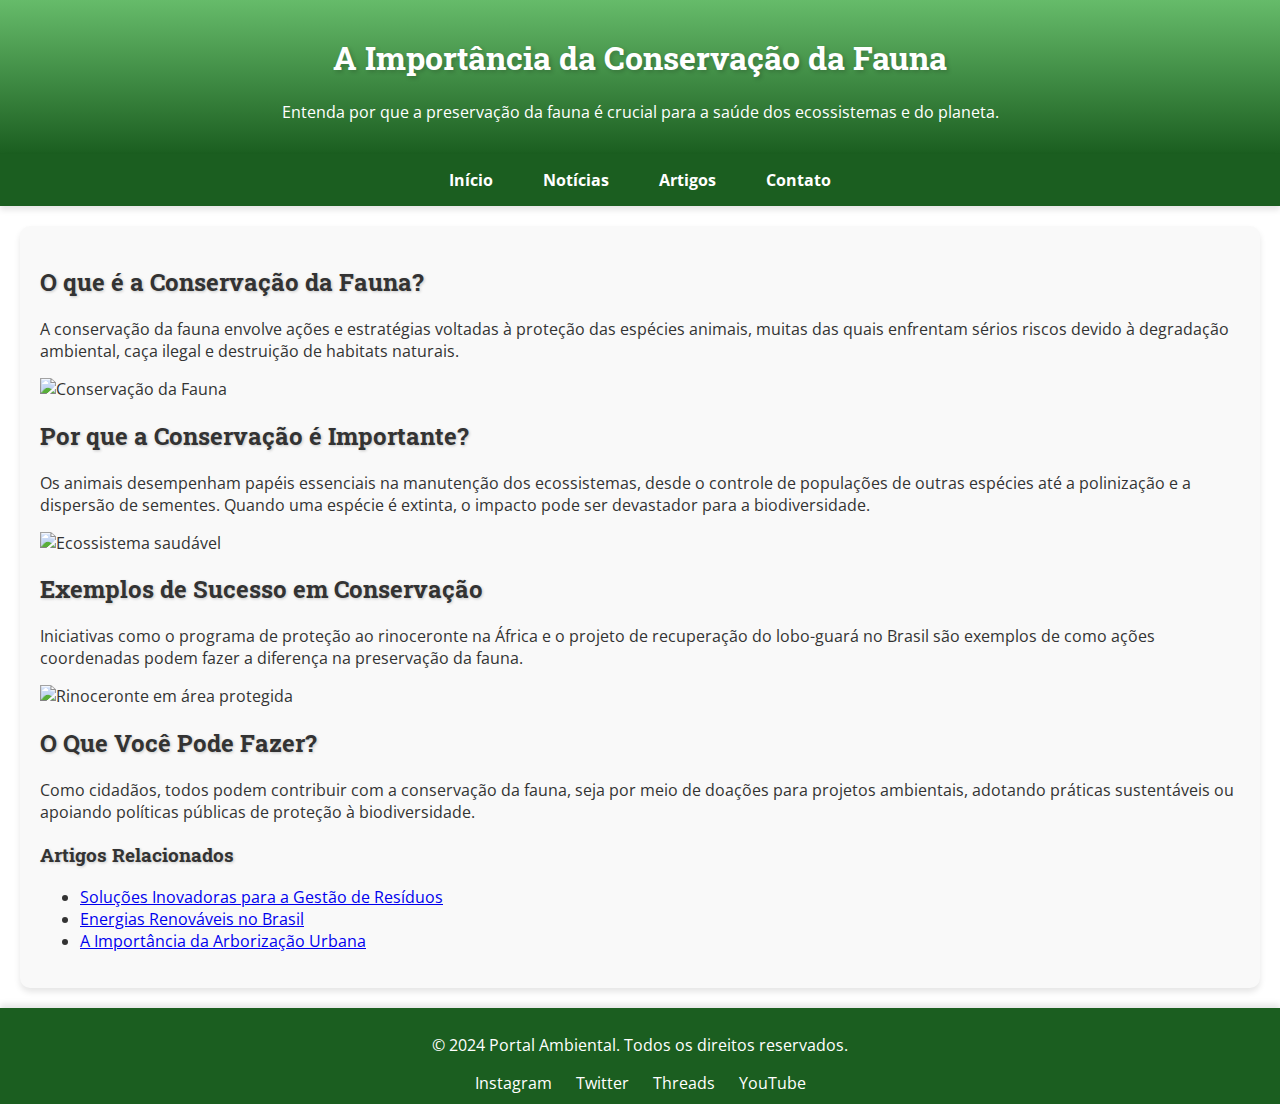
==== artigo01.html @ 21e8348b "criação do portal ambiental" ====
<!DOCTYPE html>
<html lang="pt-BR">
<head>
    <meta charset="UTF-8">
    <meta name="viewport" content="width=device-width, initial-scale=1.0">
    <title>Artigo - A Importância da Conservação da Fauna</title>
    <link rel="stylesheet" href="estilo.css">
</head>
<body>
    <header>
        <h1>A Importância da Conservação da Fauna</h1>
        <p>Entenda por que a preservação da fauna é crucial para a saúde dos ecossistemas e do planeta.</p>
    </header>

    <nav>
        <a href="index.html">Início</a>
        <a href="noticias.html">Notícias</a>
        <a href="artigos.html">Artigos</a>
        <a href="contato.html">Contato</a>
    </nav>

    <main class="container">
        <article class="full-article">
            <section class="article-content">
                <h2>O que é a Conservação da Fauna?</h2>
                <p>A conservação da fauna envolve ações e estratégias voltadas à proteção das espécies animais, muitas das quais enfrentam sérios riscos devido à degradação ambiental, caça ilegal e destruição de habitats naturais.</p>
                <img src="https://picsum.photos/1600/900?random=1" alt="Conservação da Fauna" class="article-image">
                
                <h2>Por que a Conservação é Importante?</h2>
                <p>Os animais desempenham papéis essenciais na manutenção dos ecossistemas, desde o controle de populações de outras espécies até a polinização e a dispersão de sementes. Quando uma espécie é extinta, o impacto pode ser devastador para a biodiversidade.</p>
                <img src="https://picsum.photos/1600/900?random=2" alt="Ecossistema saudável" class="article-image">

                <h2>Exemplos de Sucesso em Conservação</h2>
                <p>Iniciativas como o programa de proteção ao rinoceronte na África e o projeto de recuperação do lobo-guará no Brasil são exemplos de como ações coordenadas podem fazer a diferença na preservação da fauna.</p>
                <img src="https://picsum.photos/1600/900?random=3" alt="Rinoceronte em área protegida" class="article-image">
                
                <h2>O Que Você Pode Fazer?</h2>
                <p>Como cidadãos, todos podem contribuir com a conservação da fauna, seja por meio de doações para projetos ambientais, adotando práticas sustentáveis ou apoiando políticas públicas de proteção à biodiversidade.</p>
            </section>

            <aside class="related-articles">
                <h3>Artigos Relacionados</h3>
                <ul>
                    <li><a href="artigo2.html">Soluções Inovadoras para a Gestão de Resíduos</a></li>
                    <li><a href="artigo3.html">Energias Renováveis no Brasil</a></li>
                    <li><a href="artigo4.html">A Importância da Arborização Urbana</a></li>
                </ul>
            </aside>
        </article>
    </main>

    <footer>
        <p>&copy; 2024 Portal Ambiental. Todos os direitos reservados.</p>
        <div class="social-links">
            <a href="https://instagram.com" target="_blank">Instagram</a>
            <a href="https://twitter.com" target="_blank">Twitter</a>
            <a href="https://threads.net" target="_blank">Threads</a>
            <a href="https://youtube.com" target="_blank">YouTube</a>
        </div>
    </footer>
</body>
</html>
---- estilo.css ----
@charset "UTF-8";

/* Fontes */
@import url('https://fonts.googleapis.com/css2?family=Roboto+Slab:wght@700&family=Open+Sans:wght@400;600&display=swap');

body {
    font-family: 'Open Sans', sans-serif; 
    margin: 0;
    padding: 0;
    color: #333;
}

header {
    background: linear-gradient(to bottom, #66BB6A, #1B5E20); 
    color: white;
    padding: 15px;
    text-align: center;
    box-shadow: 0 4px 6px rgba(0, 0, 0, 0.1);
}

h1 {
    font-family: 'Roboto Slab', serif; 
    text-shadow: 2px 2px 4px rgba(0, 0, 0, 0.2);
}

h2, h3 {
    font-family: 'Roboto Slab', serif;
    text-shadow: 1px 1px 3px rgba(0, 0, 0, 0.2);
}

nav {
    display: flex;
    justify-content: center;
    background-color: #1B5E20; 
    padding: 10px;
    box-shadow: 0 4px 6px rgba(0, 0, 0, 0.1);
}

nav a {
    color: white;
    text-decoration: none;
    margin: 0 15px;
    font-weight: bold;
    padding: 5px 10px;
    border-radius: 5px;
    transition: background-color 0.3s ease, transform 0.3s ease; 
}

nav a:hover {
    background-color: #388E3C; 
    color: white;
    transform: scale(1.05); /* Efeito de aumento suave */
}

.news-item a, .article-item a {
    color: inherit; 
    text-decoration: none; 
}


.news-item a:hover, .article-item a:hover {
    background-color: transparent; 
    color: inherit; 
    transform: none; 
}

.container {
    max-width: 1200px;
    margin: 20px auto;
    padding: 20px;
    background-color: #f9f9f9;
    border-radius: 10px;
    box-shadow: 0 4px 6px rgba(0, 0, 0, 0.1);
}

.grid {
    display: grid;
    grid-template-columns: repeat(auto-fit, minmax(300px, 1fr));
    gap: 20px;
}

.card {
    border: 1px solid #ccc;
    border-radius: 8px;
    overflow: hidden;
    box-shadow: 0 4px 6px rgba(0, 0, 0, 0.1);
    background-color: white;
}

.card img {
    width: 100%;
    height: 200px;
    object-fit: cover;
    border-radius: 8px;
}

.article-image {
    width: 100%;
    height: auto;
}

.card-content {
    padding: 15px;
}

.card-content h3 {
    margin: 0;
    font-size: 1.5em;
    color: #4CAF50;
}

.card-content p {
    margin: 10px 0;
    line-height: 1.5;
}

.news-item, .article-item {
    margin-bottom: 20px;
    padding: 15px;
    border: 1px solid #ccc;
    border-radius: 8px;
    box-shadow: 0 4px 6px rgba(0, 0, 0, 0.1);
    background-color: white;
}

.news-item h3, .article-item h3 {
    margin-top: 0;
    color: #388E3C;
}

.news-item p, .article-item p {
    margin: 10px 0;
    line-height: 1.5;
}

footer {
    text-align: center;
    background-color: #1B5E20;
    color: white;
    padding: 10px 0;
    margin-top: 20px;
    box-shadow: 0 -4px 6px rgba(0, 0, 0, 0.1);
    position: relative;
}

footer .to-top {
    position: absolute;
    right: 20px;
    bottom: 15px;
    background-color: #66BB6A;
    color: white;
    padding: 10px 15px;
    border-radius: 5px;
    text-decoration: none;
    font-size: 0.9em;
    box-shadow: 0 4px 6px rgba(0, 0, 0, 0.1);
    transition: background-color 0.3s ease;
}

footer .to-top:hover {
    background-color: #388E3C;
}

.social-links {
    margin-top: 15px;
}

.social-links a {
    margin: 0 10px;
    color: white;
    text-decoration: none;
}

.social-links a:hover {
    text-decoration: underline;
}

.contact-form {
    display: flex;
    flex-direction: column;
    gap: 15px;
}

.contact-form label {
    font-weight: bold;
}

.contact-form input, .contact-form textarea {
    padding: 10px;
    border: 1px solid #ccc;
    border-radius: 5px;
    box-shadow: inset 0 2px 4px rgba(0, 0, 0, 0.1);
    font-size: 1em;
}

.contact-form button {
    background-color: #1B5E20;
    color: white;
    border: none;
    padding: 10px 15px;
    border-radius: 5px;
    cursor: pointer;
    font-size: 1em;
    box-shadow: 0 4px 6px rgba(0, 0, 0, 0.1);
}

.contact-form button:hover {
    background-color: #66BB6A;
}

/* Responsividade: Ajustando layout para telas pequenas */
@media (max-width: 768px) {
    nav {
        flex-direction: column;
    }

    .grid {
        grid-template-columns: 1fr;
    }

    .contact-form {
        width: 100%;
    }
}
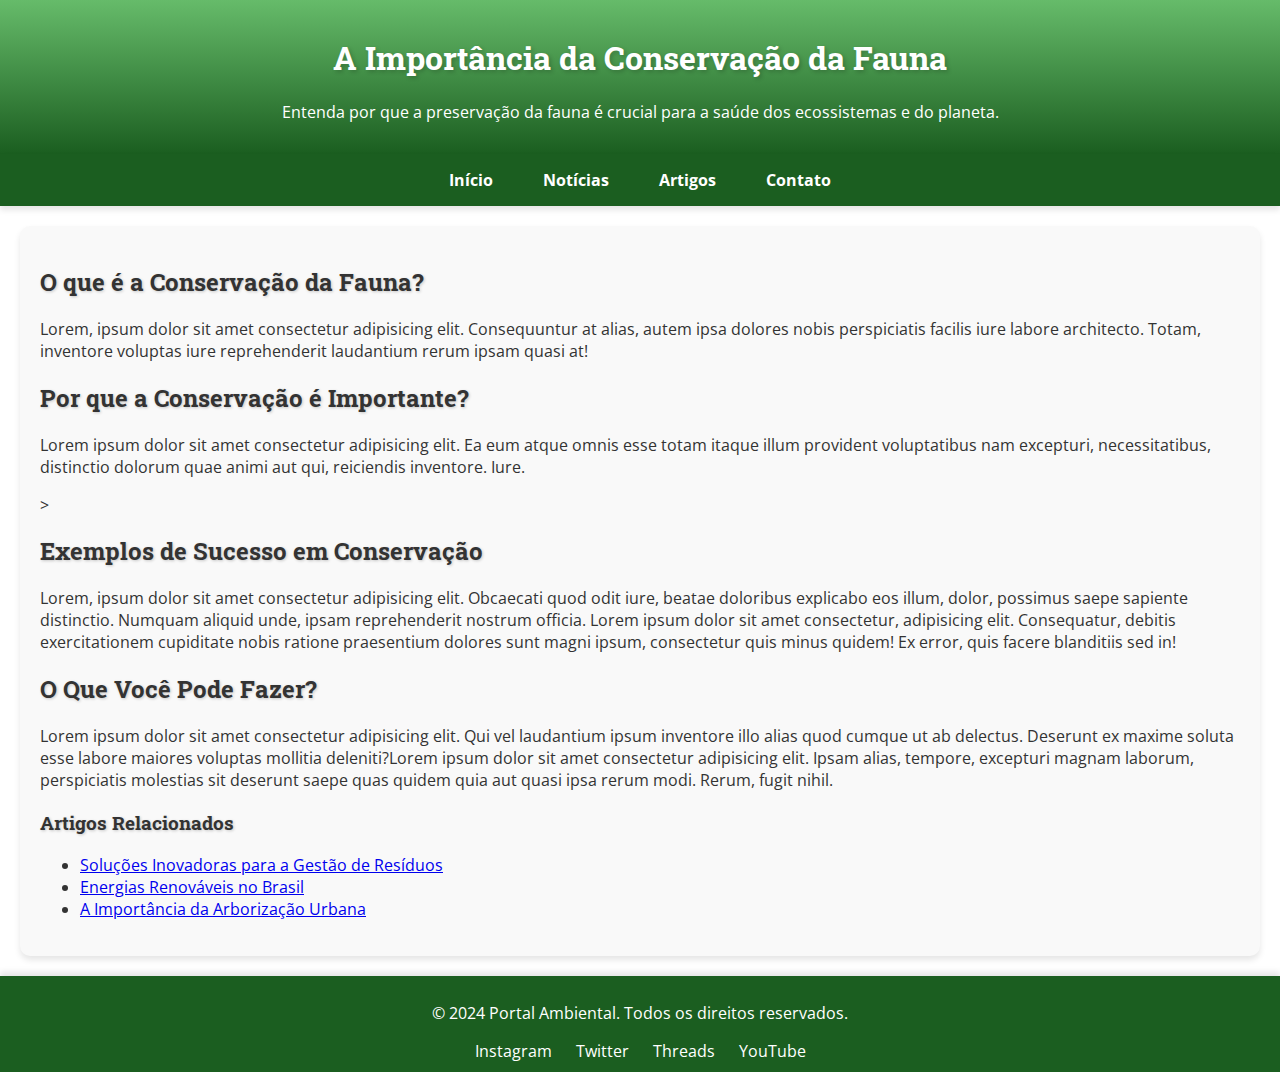
==== commit 2e8ccdc9: "atualização dos artigos" ====
--- a/artigo01.html
+++ b/artigo01.html
@@ -23,19 +23,16 @@
         <article class="full-article">
             <section class="article-content">
                 <h2>O que é a Conservação da Fauna?</h2>
-                <p>A conservação da fauna envolve ações e estratégias voltadas à proteção das espécies animais, muitas das quais enfrentam sérios riscos devido à degradação ambiental, caça ilegal e destruição de habitats naturais.</p>
-                <img src="https://picsum.photos/1600/900?random=1" alt="Conservação da Fauna" class="article-image">
+                <p>Lorem, ipsum dolor sit amet consectetur adipisicing elit. Consequuntur at alias, autem ipsa dolores nobis perspiciatis facilis iure labore architecto. Totam, inventore voluptas iure reprehenderit laudantium rerum ipsam quasi at!</p>
                 
                 <h2>Por que a Conservação é Importante?</h2>
-                <p>Os animais desempenham papéis essenciais na manutenção dos ecossistemas, desde o controle de populações de outras espécies até a polinização e a dispersão de sementes. Quando uma espécie é extinta, o impacto pode ser devastador para a biodiversidade.</p>
-                <img src="https://picsum.photos/1600/900?random=2" alt="Ecossistema saudável" class="article-image">
+                <p>Lorem ipsum dolor sit amet consectetur adipisicing elit. Ea eum atque omnis esse totam itaque illum provident voluptatibus nam excepturi, necessitatibus, distinctio dolorum quae animi aut qui, reiciendis inventore. Iure.</p>>
 
                 <h2>Exemplos de Sucesso em Conservação</h2>
-                <p>Iniciativas como o programa de proteção ao rinoceronte na África e o projeto de recuperação do lobo-guará no Brasil são exemplos de como ações coordenadas podem fazer a diferença na preservação da fauna.</p>
-                <img src="https://picsum.photos/1600/900?random=3" alt="Rinoceronte em área protegida" class="article-image">
+                <p>Lorem, ipsum dolor sit amet consectetur adipisicing elit. Obcaecati quod odit iure, beatae doloribus explicabo eos illum, dolor, possimus saepe sapiente distinctio. Numquam aliquid unde, ipsam reprehenderit nostrum officia. Lorem ipsum dolor sit amet consectetur, adipisicing elit. Consequatur, debitis exercitationem cupiditate nobis ratione praesentium dolores sunt magni ipsum, consectetur quis minus quidem! Ex error, quis facere blanditiis sed in!</p>
                 
                 <h2>O Que Você Pode Fazer?</h2>
-                <p>Como cidadãos, todos podem contribuir com a conservação da fauna, seja por meio de doações para projetos ambientais, adotando práticas sustentáveis ou apoiando políticas públicas de proteção à biodiversidade.</p>
+                <p>Lorem ipsum dolor sit amet consectetur adipisicing elit. Qui vel laudantium ipsum inventore illo alias quod cumque ut ab delectus. Deserunt ex maxime soluta esse labore maiores voluptas mollitia deleniti?Lorem ipsum dolor sit amet consectetur adipisicing elit. Ipsam alias, tempore, excepturi magnam laborum, perspiciatis molestias sit deserunt saepe quas quidem quia aut quasi ipsa rerum modi. Rerum, fugit nihil.</p>
             </section>
 
             <aside class="related-articles">
--- a/estilo.css
+++ b/estilo.css
@@ -94,11 +94,6 @@
     border-radius: 8px;
 }
 
-.article-image {
-    width: 100%;
-    height: auto;
-}
-
 .card-content {
     padding: 15px;
 }
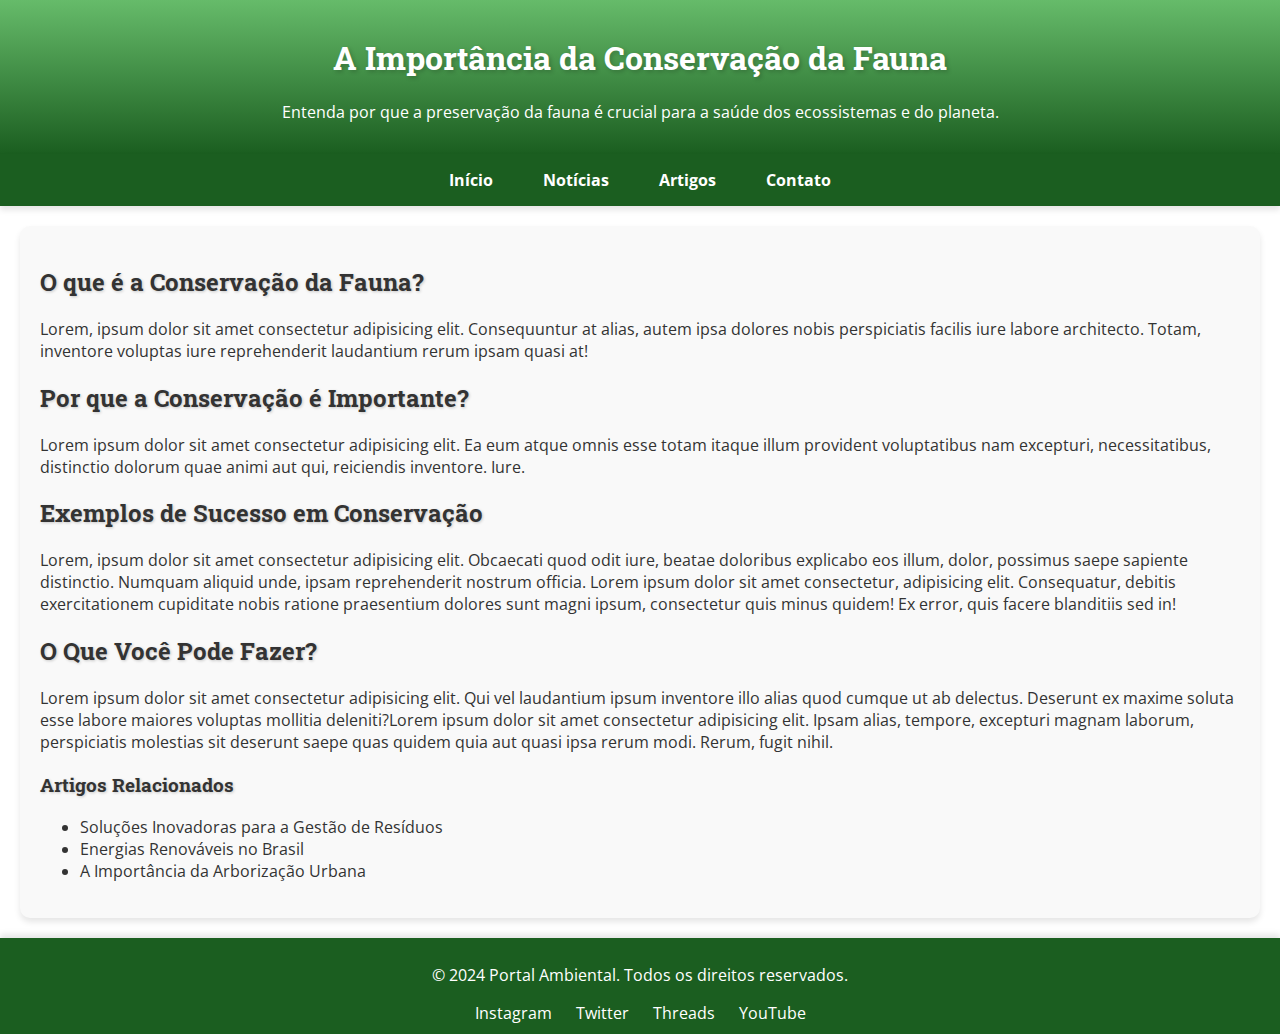
==== commit 8a2a1989: "Update artigo01.html" ====
--- a/artigo01.html
+++ b/artigo01.html
@@ -26,7 +26,7 @@
                 <p>Lorem, ipsum dolor sit amet consectetur adipisicing elit. Consequuntur at alias, autem ipsa dolores nobis perspiciatis facilis iure labore architecto. Totam, inventore voluptas iure reprehenderit laudantium rerum ipsam quasi at!</p>
                 
                 <h2>Por que a Conservação é Importante?</h2>
-                <p>Lorem ipsum dolor sit amet consectetur adipisicing elit. Ea eum atque omnis esse totam itaque illum provident voluptatibus nam excepturi, necessitatibus, distinctio dolorum quae animi aut qui, reiciendis inventore. Iure.</p>>
+                <p>Lorem ipsum dolor sit amet consectetur adipisicing elit. Ea eum atque omnis esse totam itaque illum provident voluptatibus nam excepturi, necessitatibus, distinctio dolorum quae animi aut qui, reiciendis inventore. Iure.</p>
 
                 <h2>Exemplos de Sucesso em Conservação</h2>
                 <p>Lorem, ipsum dolor sit amet consectetur adipisicing elit. Obcaecati quod odit iure, beatae doloribus explicabo eos illum, dolor, possimus saepe sapiente distinctio. Numquam aliquid unde, ipsam reprehenderit nostrum officia. Lorem ipsum dolor sit amet consectetur, adipisicing elit. Consequatur, debitis exercitationem cupiditate nobis ratione praesentium dolores sunt magni ipsum, consectetur quis minus quidem! Ex error, quis facere blanditiis sed in!</p>
--- a/estilo.css
+++ b/estilo.css
@@ -57,6 +57,13 @@
     text-decoration: none; 
 }
 
+.related-articles a {
+    text-decoration: none;
+    color: inherit;
+}
+.related-articles a:hover {
+    text-decoration: underline;
+}
 
 .news-item a:hover, .article-item a:hover {
     background-color: transparent; 
